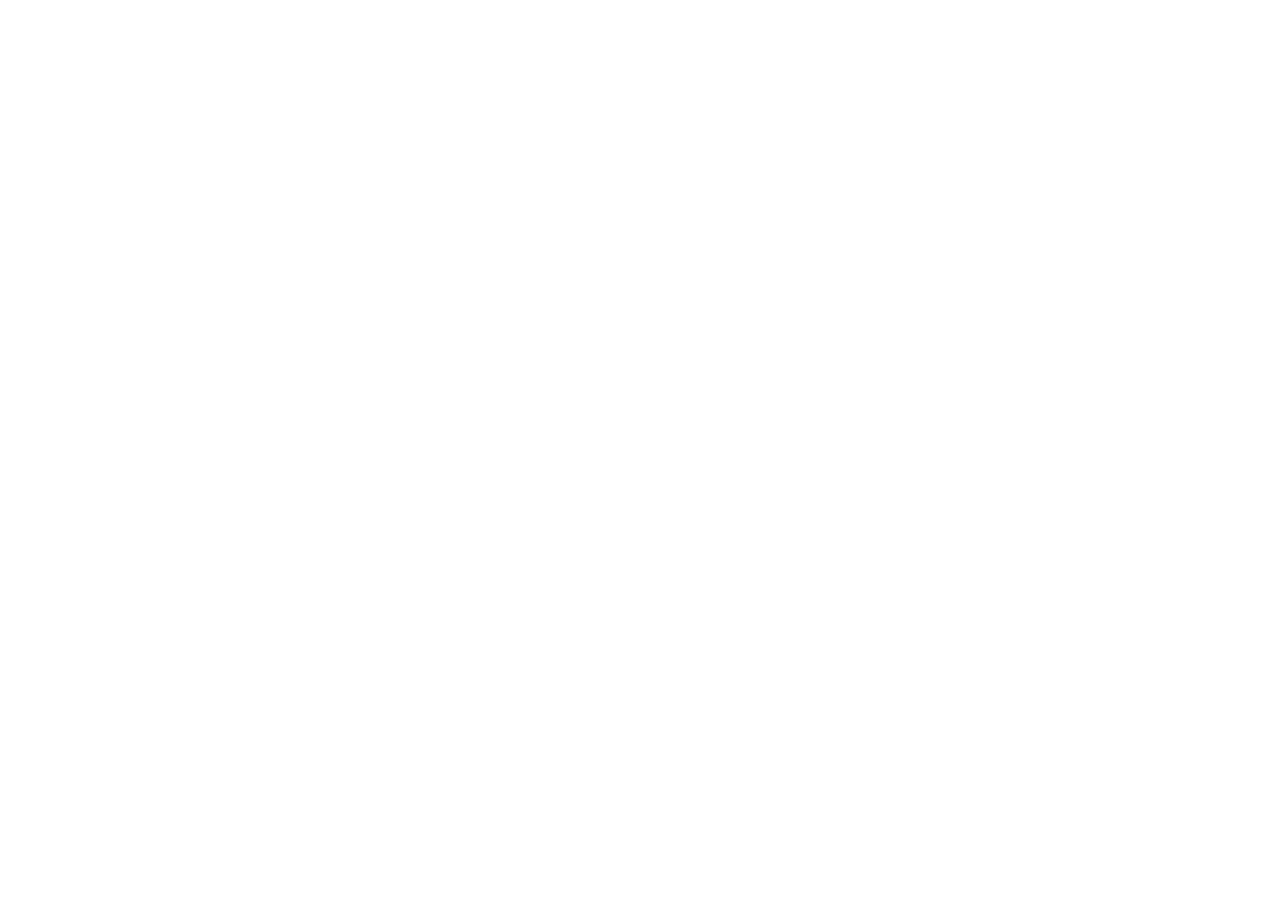
==== front-end-core-templates/main.html @ 12a23abc "01: Login/Register/Menu Frontend Templates" ====
<!DOCTYPE html>
<html lang="en">

<head>
    <title>Login Page</title>
    <!--Made with love by Mutiullah Samim -->

    <!--Bootsrap 4 CDN-->
    <link rel="stylesheet" href="https://stackpath.bootstrapcdn.com/bootstrap/4.1.3/css/bootstrap.min.css"
        integrity="sha384-MCw98/SFnGE8fJT3GXwEOngsV7Zt27NXFoaoApmYm81iuXoPkFOJwJ8ERdknLPMO" crossorigin="anonymous">

    <!--Fontawesome CDN-->
    <link rel="stylesheet" href="https://use.fontawesome.com/releases/v5.3.1/css/all.css"
        integrity="sha384-mzrmE5qonljUremFsqc01SB46JvROS7bZs3IO2EmfFsd15uHvIt+Y8vEf7N7fWAU" crossorigin="anonymous">

    <!--Custom styles-->
    <link rel="stylesheet" type="text/css" href="styles.css">
</head>

<body>
    
</body>

</html>
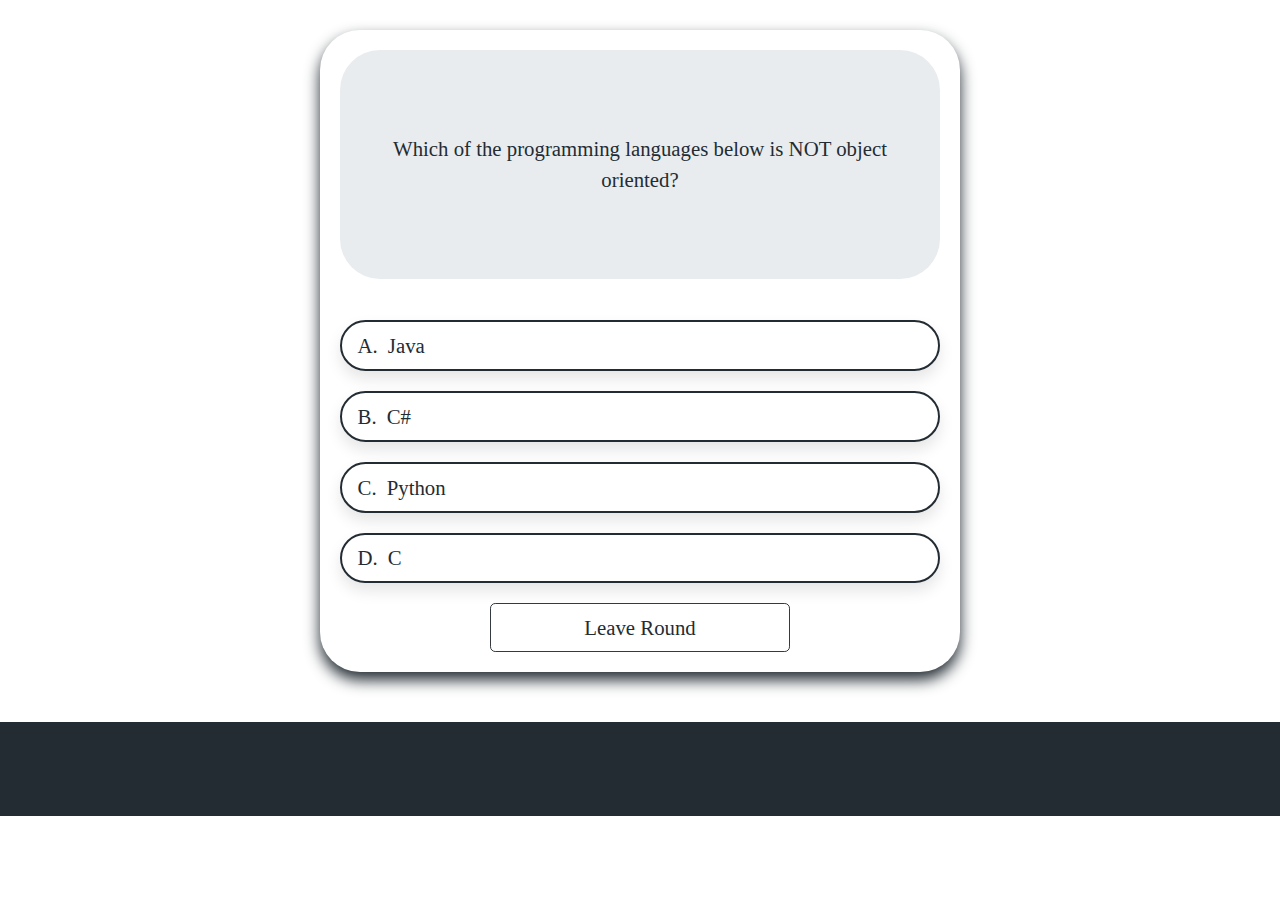
==== commit 8bb25885: "02: Main Game html and css" ====
--- a/front-end-core-templates/main.html
+++ b/front-end-core-templates/main.html
@@ -2,23 +2,51 @@
 <html lang="en">
 
 <head>
-    <title>Login Page</title>
-    <!--Made with love by Mutiullah Samim -->
+    <meta charset="UTF-8">
+    <meta name="viewport" content="width=device-width, initial-scale=1.0">
+    <meta http-equiv="X-UA-Compatible" content="ie=edge">
+    <link rel="stylesheet" href="https://maxcdn.bootstrapcdn.com/bootstrap/4.0.0/css/bootstrap.min.css"
+        integrity="sha384-Gn5384xqQ1aoWXA+058RXPxPg6fy4IWvTNh0E263XmFcJlSAwiGgFAW/dAiS6JXm" crossorigin="anonymous">
+    <link rel = "stylesheet" type = "text/css" href = "main.css">
+    <title>Quiz</title>
+    
 
-    <!--Bootsrap 4 CDN-->
-    <link rel="stylesheet" href="https://stackpath.bootstrapcdn.com/bootstrap/4.1.3/css/bootstrap.min.css"
-        integrity="sha384-MCw98/SFnGE8fJT3GXwEOngsV7Zt27NXFoaoApmYm81iuXoPkFOJwJ8ERdknLPMO" crossorigin="anonymous">
-
-    <!--Fontawesome CDN-->
-    <link rel="stylesheet" href="https://use.fontawesome.com/releases/v5.3.1/css/all.css"
-        integrity="sha384-mzrmE5qonljUremFsqc01SB46JvROS7bZs3IO2EmfFsd15uHvIt+Y8vEf7N7fWAU" crossorigin="anonymous">
-
-    <!--Custom styles-->
-    <link rel="stylesheet" type="text/css" href="styles.css">
 </head>
 
 <body>
     
+
+    <div class="container-fluid col-md-6" id="container">
+        
+        
+
+        
+
+        <div class="jumbotron" id="question">
+            Which of the programming languages below is NOT object oriented?
+        </div>
+
+        <div id="answers">
+            <button class="col-md-12 btn btn-outline-dark btn-rounded"><span class="letters">A.</span>Java</button>
+            <button class="col-md-12 btn btn-outline-dark btn-rounded"><span class="letters">B.</span>C#</button>
+
+            <button class="col-md-12 btn btn-outline-dark btn-rounded"><span class="letters">C.</span>Python</button>
+            <button class="col-md-12 btn btn-outline-dark btn-rounded"><span class="letters">D.</span>C</button>
+
+        </div>
+
+        <div class="text-center" id="leave">
+            <button class="col-md-6 btn btn-outline-dark text-strong">Leave Round</button>
+        </div>
+
+
+    </div>
+
+    <footer id="sticky-footer" class="py-4">
+        <div class="container text-center">
+            <small>Copyright &copy; Your Website</small>
+        </div>
+    </footer>
 </body>
 
 </html>--- a/front-end-core-templates/main.css
+++ b/front-end-core-templates/main.css
@@ -0,0 +1,97 @@
+html {
+    font-size: 1.3em;
+    font-family: Montserrat, sans-serif;
+}
+
+body {
+    font-family: Montserrat;
+    background-color: white;
+    background-size: cover;
+    background-repeat: no-repeat;
+    color:#ffdb58;
+}
+
+#player {
+    
+    padding: 10px;
+    margin: 0 auto;
+    display: flex;
+    flex-direction: column;
+    align-items: left;
+    border-radius: 10px;
+}
+
+#player-thumbnail {
+    width: 50px;
+    height: 50px;
+    border-radius: 20px;
+}
+
+#container {
+    margin-top: 30px;
+    box-shadow: 0px 8px 15px rgb(35, 44, 51);
+    border-radius: 40px;
+    height: 100%;
+    padding: 20px;
+    background-color: white;
+    display: flex;
+    flex-direction: column;
+    
+}
+
+
+#question {
+    text-align: center;
+    border-radius: 40px;
+    color: rgb(35, 44, 51);
+    
+}
+
+#answers {
+    display: flex;
+    flex-direction: column;
+    align-items: space-evenly;
+}
+
+#answers button {
+    outline-color: rgb(35, 44, 51);
+    text-align: left;
+    margin-bottom: 20px;
+    border: 2px solid;
+    border-radius: 40px;
+    box-shadow: 0px 8px 15px rgba(0, 0, 0, 0.1);
+    transition: all 0.3s ease 0s;
+    cursor: pointer;
+    color: rgb(35, 44, 51);
+
+
+}
+
+#answers button:hover {
+    background-color: #ffdb58;
+    box-shadow: 0px 15px 20px rgba(3, 56, 35, 0.4);
+    color: rgb(35, 44, 51);
+    transform: translateY(-7px);
+}
+
+.letters {
+    float: left;
+    color: rgb(35, 44, 51);
+    margin-right: 10px;
+}
+
+#leave button {
+    color:rgb(35, 44, 51);
+    outline-color: rgb(35, 44, 51);
+}
+
+#leave button:hover {
+    background-color: rgb(35, 44, 51);
+    color: white;
+}
+
+#sticky-footer {
+    margin-top: 50px;
+    color:rgb(35, 44, 51);
+    background-color: rgb(35, 44, 51);
+}